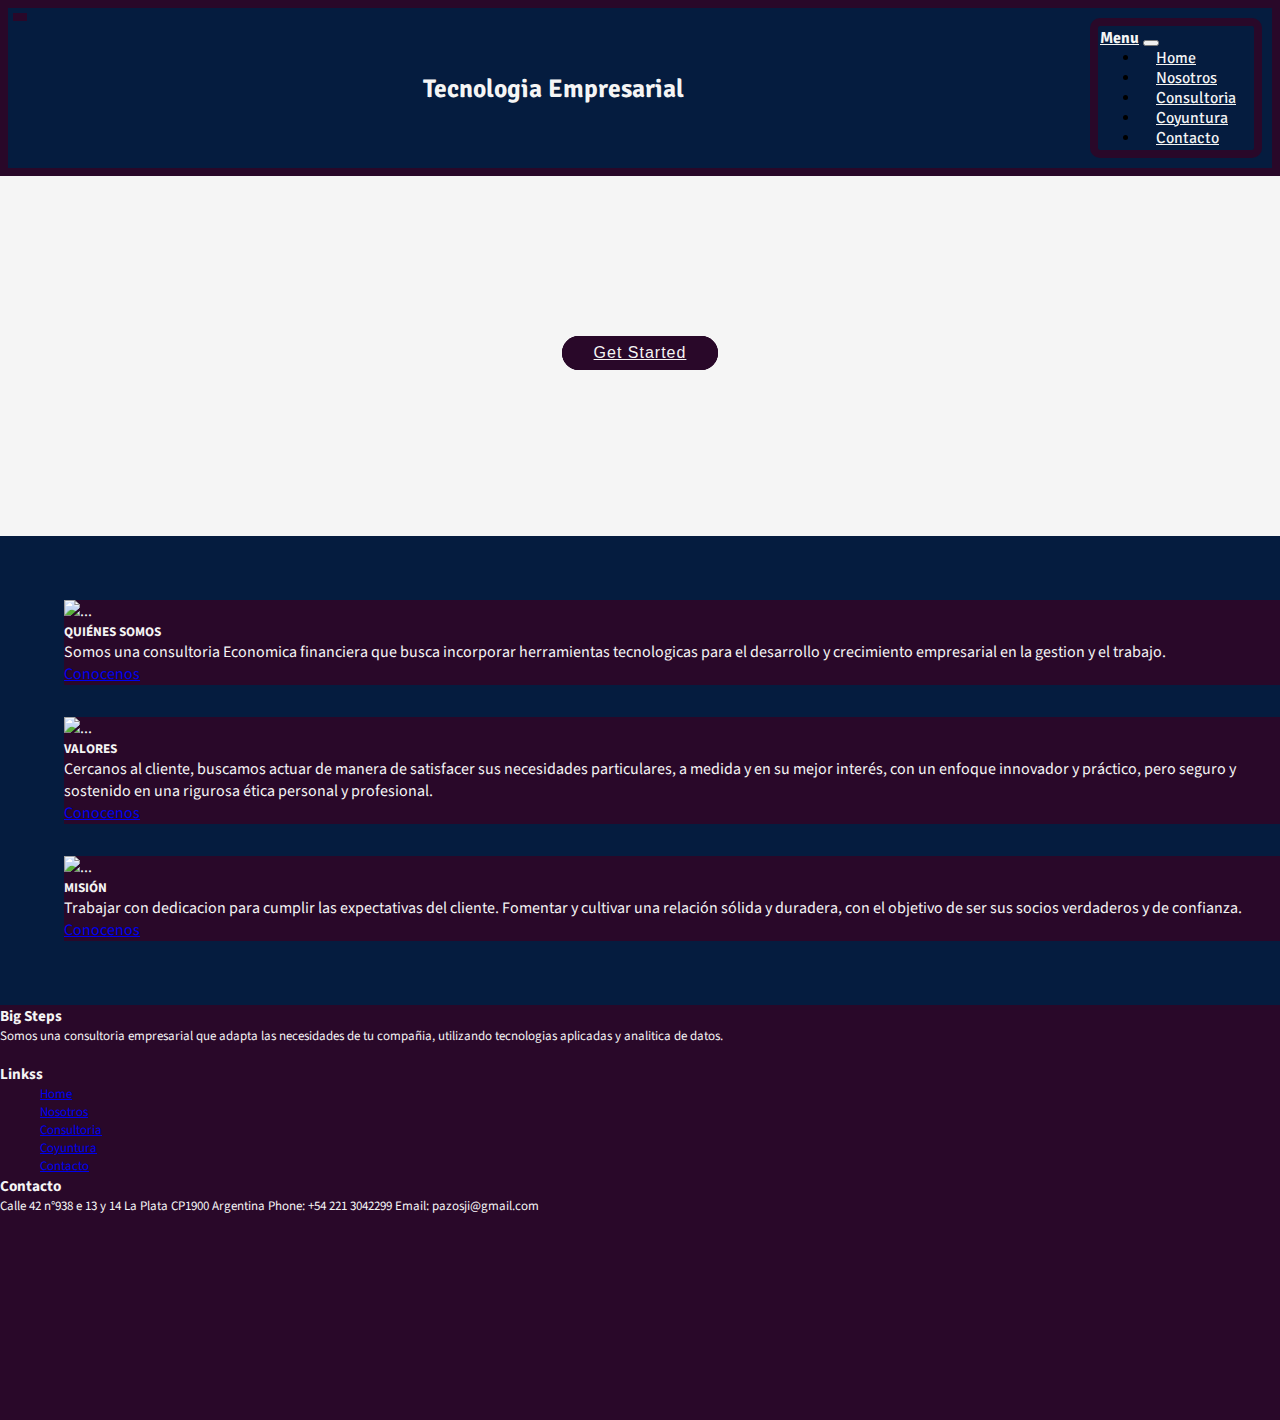
==== index.html @ 6014ffdf "subiendo version final" ====
<!DOCTYPE html>
<html lang="en">

<head>
  <meta charset="UTF-8">
  <meta http-equiv="X-UA-Compatible" content="IE=edge">
  <meta name="viewport" content="width=device-width, initial-scale=1.0">

  <!-- Google Fonts -->
  <link rel="preconnect" href="https://fonts.googleapis.com">
  <link rel="preconnect" href="https://fonts.gstatic.com" crossorigin>
  <link
    href="https://fonts.googleapis.com/css2?family=Roboto:ital,wght@0,100;1,100;1,700&family=Signika+Negative:wght@300&family=Source+Sans+Pro:ital,wght@1,300&display=swap"
    rel="stylesheet">

  <!-- Animaciones -->
  <link rel="stylesheet" href="https://cdnjs.cloudflare.com/ajax/libs/animate.css/4.1.1/animate.min.css" />
  <link href="https://unpkg.com/aos@2.3.1/dist/aos.css" rel="stylesheet">

  <!-- Boostrap -->
  <link href="https://cdn.jsdelivr.net/npm/bootstrap@5.2.0/dist/css/bootstrap.min.css" rel="stylesheet"
    integrity="sha384-gH2yIJqKdNHPEq0n4Mqa/HGKIhSkIHeL5AyhkYV8i59U5AR6csBvApHHNl/vI1Bx" crossorigin="anonymous">

  <!-- Estilo -->
  <link rel="stylesheet" href="/css/main.css">

  <title>Home</title>
</head>

<body>

  <!-- Header -->
  <header>
    <div>
      <img class="logo" src="/img/BigStepsLogo.PNG" alt="">
    </div>
    <h1 class="animate__animated animate__backInRight">Tecnologia Empresarial</h1>
    <div class="contenedor">
      <nav class="navbar navbar-expand-lg">
        <a class="navbar-brand" href="/index.html">Menu</a>
        <button class="navbar-toggler" type="button" data-bs-toggle="collapse" data-bs-target="#navbarNav">
          <span class="navbar-toggler-icon"></span>
        </button>
        <div class="collapse navbar-collapse" id="navbarNav">
          <ul class="navbar-nav">
            <li class="lista">
              <a class="nav-link" aria-current="page" href="/index.html">Home</a>
            </li>
            <li class="lista">
              <a class="nav-link" class="nav-link" href="/pages/nosotros.html">Nosotros</a>
            </li>
            <li class="listaDesplegable">
              <a class="nav-link" href=""><span>Consultoria</span></a>
              <ul class="navbar-nav2">
                <li class="lista"><a class="nav-link" href="">Proyectos de Inversion</a></li>
                <li class="lista"><a class="nav-link" href="">Mercado de Capitales</a></li>
                <li class="lista"><a class="nav-link" href="">Analitica de Datos</a></li>
                <li class="lista"><a class="nav-link" href="">Analisis Tecnico</a></li>
              </ul>
            </li>
            <li class="lista">
              <a class="nav-link" href="/pages/coyuntura.html">Coyuntura</a>
            </li>
            <li class="lista">
              <a class="nav-link" href="/pages/contacto.html">Contacto</a>
            </li>
          </ul>
        </div>
      </nav>
    </div>
  </header>
  
  <!-- Section -->
  <section id="hero">
    <div class="hero-container">
      <div id="heroCarousel" class="carousel slide" data-bs-ride="carousel" data-bs-interval="5000">
        <div class="carousel-inner" role="listbox">

          <div class="carousel-item active" style="background-image: url(/img/Carrusell/carrusell1.jpg)">
            <div class="carousel-container">
              <div class="container">
                <h2 class="animate__animated animate__fadeInDown">Conectividad</h2>
                <p class="animate__animated animate__fadeInUp">Los dispositivos inalámbricos y los puntos de acceso a la
                  red deben acercarse a las personas y al tráfico</p>
                <a href="/pages/nosotros.html" class="btn-get-started scrollto animate__animated animate__fadeInUp">Get
                  Started</a>
              </div>
            </div>
          </div>

          <div class="carousel-item" style="background-image: url(/img/Carrusell/carrusell2.jpg)">
            <div class="carousel-container">
              <div class="container">
                <h2 class="animate__animated animate__fadeInDown">Analitica de Datos</h2>
                <p class="animate__animated animate__fadeInUp">La extracción y análisis de datos nos ayuda a determinar
                  variables de interes para la toma de desiciones</p>
                <a href="/pages/nosotros.html" class="btn-get-started scrollto animate__animated animate__fadeInUp">Get
                  Started</a>
              </div>
            </div>
          </div>

          <div class="carousel-item" style="background-image: url(/img/Carrusell/carrusell3.jpg)">
            <div class="carousel-container">
              <div class="container">
                <h2 class="animate__animated animate__fadeInDown"> Inversiones Inteligentes</h2>
                <p class="animate__animated animate__fadeInUp">Como y en que invertir tu dinero, es una de las preguntas
                  mas frecuentes que nos hacemos.</p>
                <a href="/pages/nosotros.html" class="btn-get-started scrollto animate__animated animate__fadeInUp">Get
                  Started</a>
              </div>
            </div>
          </div>

        </div>

        <a class="carousel-control-prev" href="#heroCarousel" role="button" data-bs-slide="prev">
          <span class="carousel-control-prev-icon bi bi-chevron-left" aria-hidden="true"></span>
        </a>

        <a class="carousel-control-next" href="#heroCarousel" role="button" data-bs-slide="next">
          <span class="carousel-control-next-icon bi bi-chevron-right" aria-hidden="true"></span>
        </a>

      </div>
    </div>
  </section>



  <!-- Main -->
  <main>
    <div class="container text-center">
      <div class="row">
        <div class="col-lg-4 col-xs-12">
          <div class="card" style="width: 100%;">
            <img src="/img/card/card1.jpg" class="card-img-top" alt="...">
            <div class="card-body">
              <h5 class="card-title">QUIÉNES SOMOS</h5>
              <p class="card-text">Somos una consultoria Economica financiera que busca incorporar herramientas
                tecnologicas para el
                desarrollo y crecimiento empresarial en la gestion y el trabajo.</p>
              <a href="/pages/nosotros.html" class="btn btn-primary">Conocenos</a>
            </div>
          </div>
        </div>
        <div class="col-lg-4 col-xs-12">
          <div class="card" style="width: 100%;">
            <img src="/img/card/card2.jpg" class="card-img-top" alt="...">
            <div class="card-body">
              <h5 class="card-title">VALORES</h5>
              <p class="card-text">Cercanos al cliente, buscamos actuar de manera de satisfacer sus necesidades
                particulares, a medida y en
                su
                mejor interés, con un enfoque innovador y práctico, pero seguro y sostenido en una rigurosa ética
                personal
                y
                profesional.</p>
              <a href="/pages/nosotros.html" class="btn btn-primary">Conocenos</a>
            </div>
          </div>
        </div>
        <div class="col-lg-4 col-xs-12">
          <div class="card" style="width: 100%;">
            <img src="/img/card/card3.jpg" class="card-img-top" alt="...">
            <div class="card-body">
              <h5 class="card-title">MISIÓN</h5>
              <p class="card-text">Trabajar con dedicacion para cumplir las expectativas del cliente. Fomentar y
                cultivar una relación
                sólida
                y duradera, con el objetivo de ser sus socios verdaderos y de confianza.</p>
              <a href="/pages/nosotros.html" class="btn btn-primary">Conocenos</a>
            </div>
          </div>
        </div>
      </div>
    </div>

  </main>

  <!-- Footer -->

  <footer>
    <div class="container text-center">
      <div class="row">
        <div class="col-lg-4 col-xs-12">
          <h3>Big Steps</h3>
          <p>Somos una consultoria empresarial que adapta las necesidades de tu compañia, utilizando tecnologias
            aplicadas y analitica de datos.</p>
          <a href=""><img class="imgfooter" src="/img/BigStepsLogo.PNG" alt=""></a>
          <a href=""><img class="imgfooter" src="/img/BigStepsLogo.PNG" alt=""></a>
          <a href=""><img class="imgfooter" src="/img/BigStepsLogo.PNG" alt=""></a>
          <a href=""><img class="imgfooter" src="/img/BigStepsLogo.PNG" alt=""></a>
        </div>
        <div class="col-lg-4 col-xs-12">
          <h3>Linkss</h3>
          <ul class="listaFooter">
            <li><i></i> <a href="#">Home</a></li>
            <li><i></i> <a href="#">Nosotros</a></li>
            <li><i></i> <a href="#">Consultoria</a></li>
            <li><i></i> <a href="#">Coyuntura</a></li>
            <li><i></i> <a href="#">Contacto</a></li>
          </ul>
        </div>
        <div class="col-lg-4 col-xs-12">
          <h3>Contacto</h3>
          <p>Calle 42 n°938 e 13 y 14
            La Plata CP1900
            Argentina
            Phone: +54 221 3042299
            Email: pazosji@gmail.com</p>
          <iframe
            src="https://www.google.com/maps/embed?pb=!1m14!1m12!1m3!1d13085.991238643894!2d-57.950444780688464!3d-34.91905015000001!2m3!1f0!2f0!3f0!3m2!1i1024!2i768!4f13.1!5e0!3m2!1ses!2sar!4v1661466573333!5m2!1ses!2sar"
            width="200" height="200" style="border:0;" allowfullscreen="" loading="lazy"
            referrerpolicy="no-referrer-when-downgrade"></iframe>
        </div>
      </div>
    </div>

  </footer>

  <!-- Boostrap -->
  <!-- JavaScript Bundle with Popper -->
  <script src="https://cdn.jsdelivr.net/npm/bootstrap@5.2.0/dist/js/bootstrap.bundle.min.js"
    integrity="sha384-A3rJD856KowSb7dwlZdYEkO39Gagi7vIsF0jrRAoQmDKKtQBHUuLZ9AsSv4jD4Xa"
    crossorigin="anonymous"></script>
</body>

</html>
---- css/main.css ----
* {
  margin: 0;
  padding: o;
  box-sizing: border-box; }

html {
  font-family: 'Roboto', sans-serif;
  font-family: 'Signika Negative', sans-serif;
  font-family: 'Source Sans Pro', sans-serif; }

header {
  display: flex;
  justify-content: space-between;
  background-color: #051c3f;
  position: sticky;
  top: 0px;
  z-index: 2;
  border: solid 0.5rem #290829;
  font-family: 'Signika Negative', sans-serif; }
  header .logo {
    display: flex;
    justify-content: center;
    border: solid 0.3rem #290829;
    width: 80%;
    margin: 5px; }
  header h1 {
    display: flex;
    justify-content: left;
    align-items: center;
    color: whitesmoke;
    padding: 0.5rem;
    font-size: 1.6rem; }
  header .navbar {
    background-color: #051c3f;
    padding: 2px;
    margin: 10px;
    border-radius: 10px;
    border: solid 0.5rem #290829; }
  header .navbar .navbar-nav .nav-link {
    list-style: none;
    color: whitesmoke;
    padding: 1rem; }
  header .navbar-brand {
    color: whitesmoke;
    font-weight: bold; }
  header .navbar .navbar-nav .lista :hover {
    background-color: #290829;
    border-radius: 1rem;
    color: whitesmoke;
    font-weight: bold; }
  header .navbar .listaDesplegable:hover > .navbar-nav2 {
    opacity: 1;
    top: 100%;
    visibility: visible; }
  header .navbar .listaDesplegable .navbar-nav2 {
    border: solid 0.5rem #290829;
    list-style: none;
    display: block;
    position: absolute;
    padding: 10px;
    visibility: hidden;
    background: #051c3f;
    transition: 0.2s; }
  header .navbar .listaDesplegable .navbar-nav2 a {
    padding: 10px;
    font-size: 13px; }

#hero {
  width: 100%;
  height: 40vh;
  background-color: whitesmoke;
  position: relative; }

#hero .carousel,
#hero .carousel-inner,
#hero .carousel-item,
#hero .carousel-item::before {
  position: absolute;
  top: 0;
  right: 0;
  left: 0;
  bottom: 0; }

#hero .carousel-item {
  background-size: cover;
  background-position: center;
  background-repeat: no-repeat; }

#hero .hero-container .carousel {
  text-align: center;
  display: flex;
  display: block;
  align-content: center; }

#hero h2 {
  color: whitesmoke;
  margin-bottom: 30px;
  font-size: 48px;
  font-weight: 700; }

@media (max-width: 768px) {
  #hero h2 {
    font-size: 28px; } }

#hero p {
  width: 80%;
  margin: 0 auto 30px auto;
  color: whitesmoke;
  font-weight: bold; }

@media (min-width: 1024px) {
  #hero p {
    width: 60%; } }

#hero .carousel-fade {
  overflow: hidden; }

#hero .carousel-fade .carousel-inner .carousel-item {
  transition-property: opacity; }

#hero .carousel-fade .carousel-inner .carousel-item,
#hero .carousel-fade .carousel-inner .active.carousel-item-start,
#hero .carousel-fade .carousel-inner .active.carousel-item-end {
  opacity: 0; }

#hero .carousel-fade .carousel-inner .active,
#hero .carousel-fade .carousel-inner .carousel-item-next.carousel-item-start,
#hero .carousel-fade .carousel-inner .carousel-item-prev.carousel-item-end {
  opacity: 1;
  transition: 0.5s; }

#hero .carousel-fade .carousel-inner .carousel-item-next,
#hero .carousel-fade .carousel-inner .carousel-item-prev,
#hero .carousel-fade .carousel-inner .active.carousel-item-start,
#hero .carousel-fade .carousel-inner .active.carousel-item-end {
  left: 0;
  transform: translate3d(0, 0, 0); }

#hero .carousel-control-prev,
#hero .carousel-control-next {
  width: 10%; }

@media (min-width: 1024px) {
  #hero .carousel-control-prev,
  #hero .carousel-control-next {
    width: 5%; } }

#hero .carousel-control-next-icon,
#hero .carousel-control-prev-icon {
  background: none;
  font-size: 32px;
  line-height: 1; }

#hero .btn-get-started {
  font-family: "Montserrat", sans-serif;
  font-weight: 500;
  font-size: 16px;
  letter-spacing: 1px;
  display: inline-block;
  padding: 8px 32px;
  border-radius: 50px;
  transition: 0.5s;
  margin: 10px;
  color: whitesmoke;
  background: #290829; }

#hero .btn-get-started:hover {
  background: #fff;
  color: #290829; }

main {
  color: whitesmoke;
  background-color: #051c3f;
  padding: 2rem; }
  main .contenido1 {
    display: grid;
    grid-template-columns: 0.5fr 0.5fr;
    grid-template-rows: 0.3fr 0.3fr 0.5fr 0.5fr;
    grid-template-areas: "contenido2 contenido2" "contenido3 contenido3" "contenido4 contenido4" "contenido5 contenido6"; }
    main .contenido1 .contenido2 {
      grid-area: contenido2; }
    main .contenido1 .contenido3 {
      grid-area: contenido3; }
    main .contenido1 .contenido4 {
      grid-area: contenido4; }
    main .contenido1 .contenido5 {
      grid-area: contenido5; }
    main .contenido1 .contenido6 {
      grid-area: contenido6; }
  main .contenido2 {
    border: solid 0.5rem #290829;
    padding: 0.5rem;
    margin: 2rem; }
  main .contenido3 {
    border: solid 0.5rem #290829;
    padding: 0.5rem;
    margin: 2rem; }
  main .contenido4 {
    border: solid 0.5rem #290829;
    padding: 0.5rem;
    margin: 2rem; }
  main .contenido5 {
    border: solid 0.5rem #290829;
    padding: 0.5rem;
    margin: 2rem; }
  main .contenido6 {
    border: solid 0.5rem #290829;
    padding: 0.5rem;
    margin: 2rem;
    display: flex;
    flex-direction: column;
    justify-content: flex-start; }
    main .contenido6__img {
      width: 90%; }
  main .formContacto {
    display: flex;
    justify-content: center; }
  main .formContacto1 {
    display: flex;
    justify-content: center;
    font-size: 30px; }

footer {
  font-size: 13px;
  list-style: none;
  background-color: #290829; }
  footer .listaFooter {
    list-style: none; }
  footer h3 {
    color: whitesmoke; }
  footer h4 {
    color: whitesmoke; }
  footer p {
    color: whitesmoke; }

.imgfooter {
  width: 75px; }

/* .card{background-color: $color-secundario;} */
.card {
  background-color: #290829;
  margin: 2rem; }
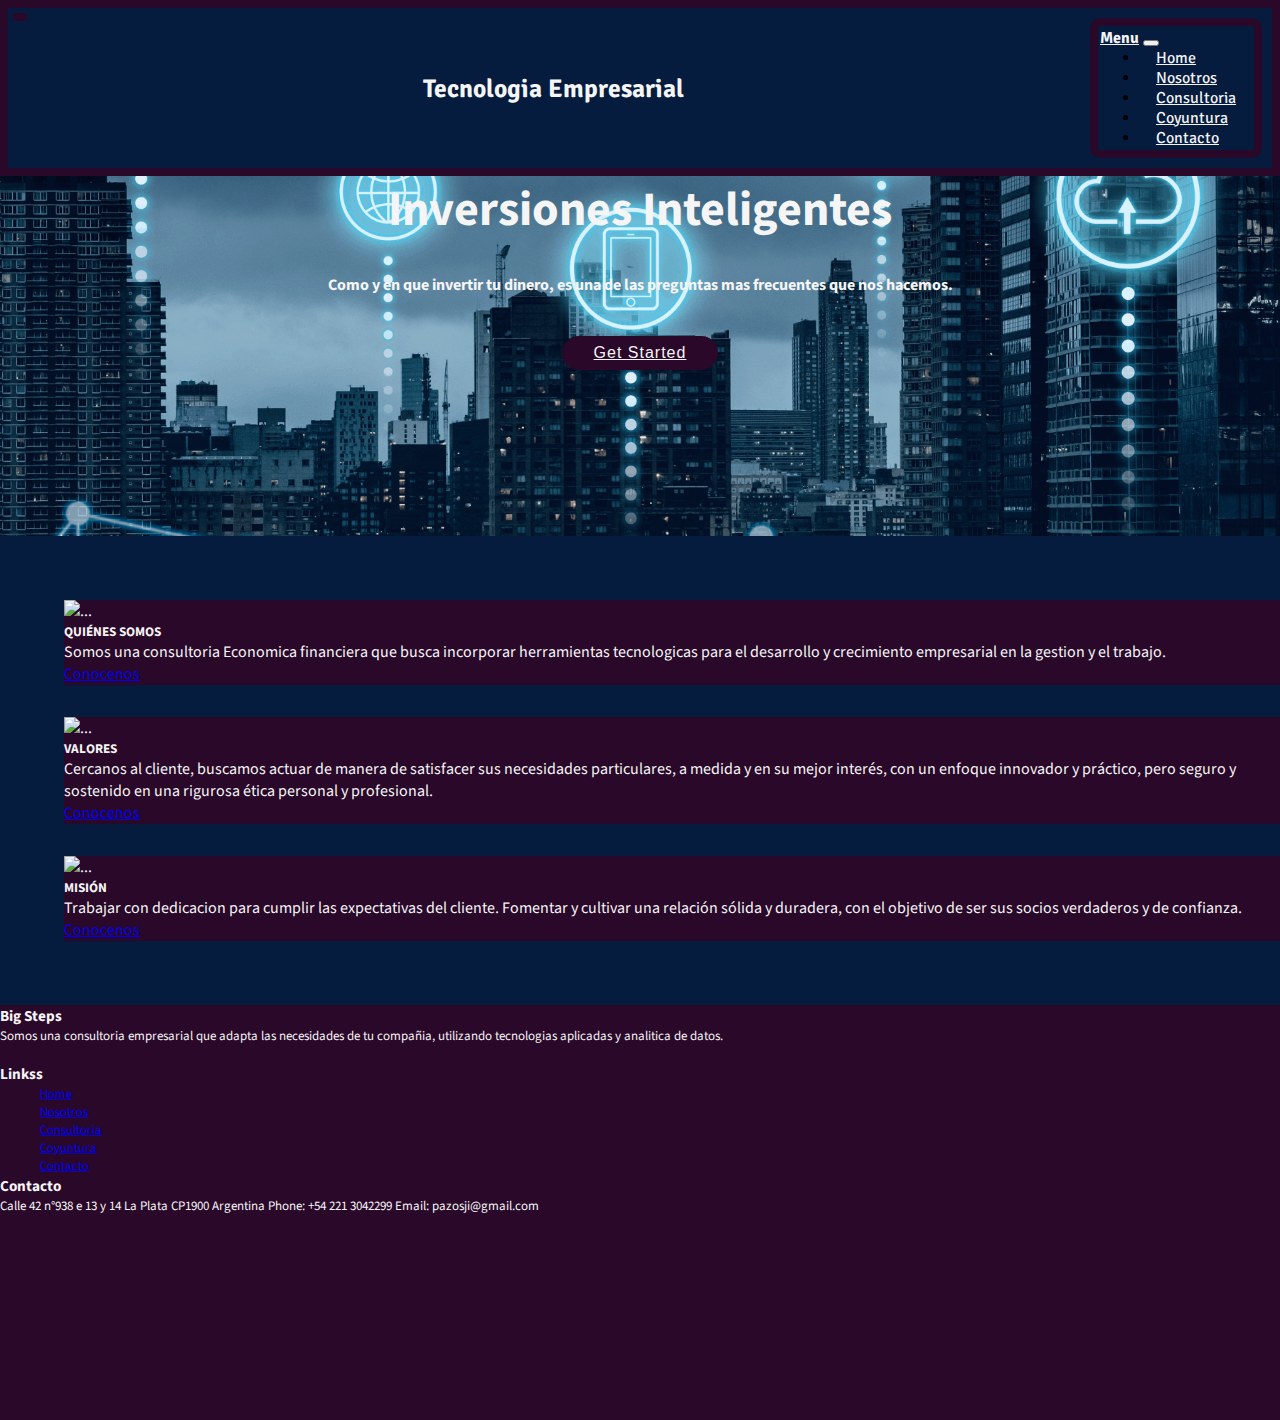
==== commit 912ee95b: "subiendo proyecto" ====
--- a/index.html
+++ b/index.html
@@ -76,7 +76,7 @@
       <div id="heroCarousel" class="carousel slide" data-bs-ride="carousel" data-bs-interval="5000">
         <div class="carousel-inner" role="listbox">
 
-          <div class="carousel-item active" style="background-image: url(/img/Carrusell/carrusell1.jpg)">
+          <div class="carousel-item active" style="background-image: url(/img/Carrusell/carrusell1\ \(1\).png)">
             <div class="carousel-container">
               <div class="container">
                 <h2 class="animate__animated animate__fadeInDown">Conectividad</h2>
@@ -88,7 +88,7 @@
             </div>
           </div>
 
-          <div class="carousel-item" style="background-image: url(/img/Carrusell/carrusell2.jpg)">
+          <div class="carousel-item" style="background-image: url(/img/Carrusell/carrusell2.png)">
             <div class="carousel-container">
               <div class="container">
                 <h2 class="animate__animated animate__fadeInDown">Analitica de Datos</h2>
@@ -100,7 +100,7 @@
             </div>
           </div>
 
-          <div class="carousel-item" style="background-image: url(/img/Carrusell/carrusell3.jpg)">
+          <div class="carousel-item" style="background-image: url(/img/Carrusell/carrusell3.png)">
             <div class="carousel-container">
               <div class="container">
                 <h2 class="animate__animated animate__fadeInDown"> Inversiones Inteligentes</h2>
